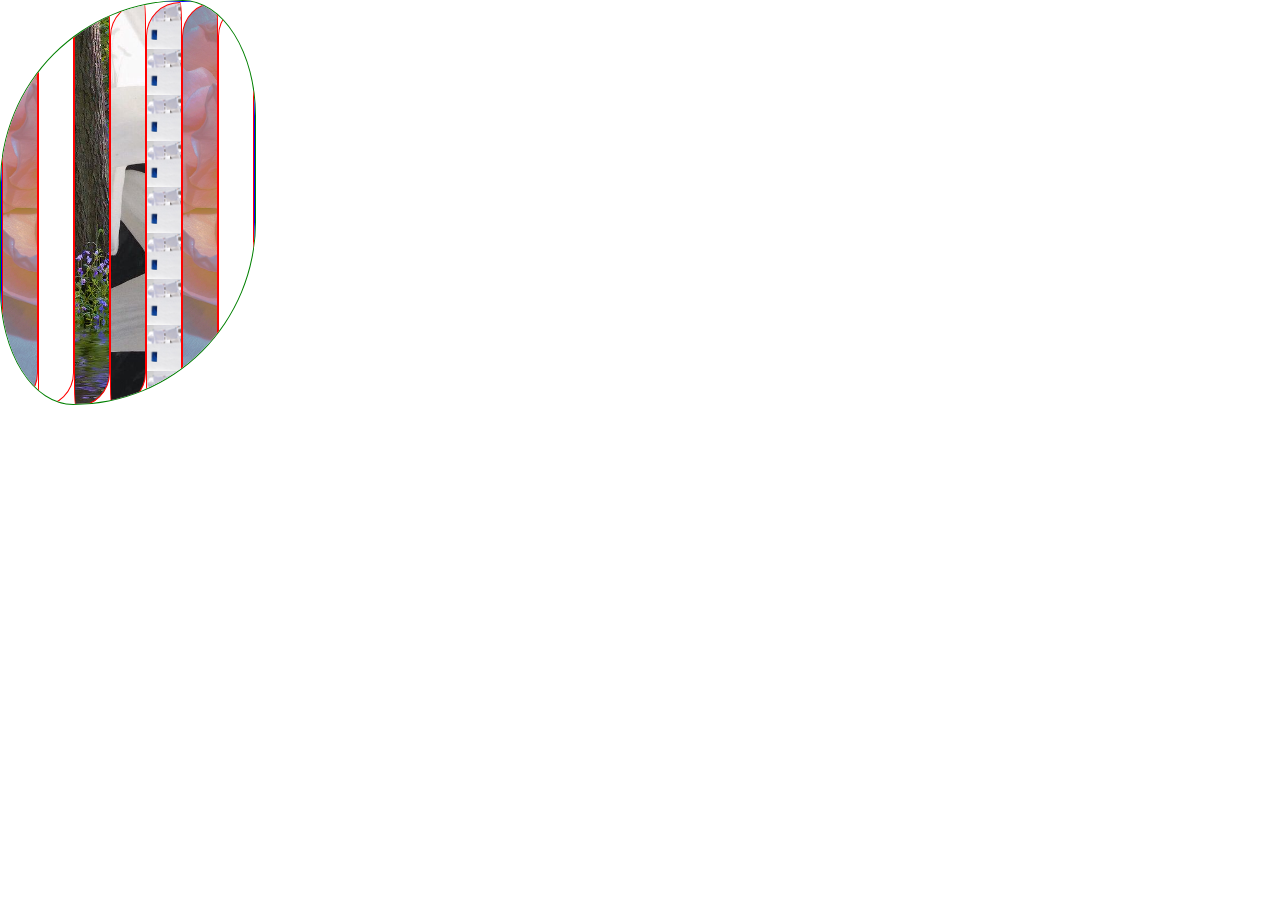
==== onlyslider.html @ 6f83e836 "slider 미완성" ====
<!DOCTYPE html>
<html lang="en">
<head>
  <meta charset="UTF-8">
  <meta http-equiv="X-UA-Compatible" content="IE=edge">
  <meta name="viewport" content="width=device-width, initial-scale=1.0">
  <title>Document</title>
  <style>
    * {
    margin: 0;
    padding: 0;
    box-sizing: border-box;
    list-style: none;
    text-decoration: none;
    color: #fff989;
}
.container{
  width: 20vw;
  height: 45vh;
  border-radius: 20vw 40%;
  position: relative;
  overflow: hidden;
  border: 1px solid green;
}
.c-bgimge {
  width: 100%;
  height: 45vh;
  border: 1px solid blue;
  display: flex;
  position: relative;
}
.c-bgimge div{
  width: 20vw;
  height: 45vh;
  border-radius: 20vw 40%;
  border: 1px solid red;
  /* position: absolute; */
}
    .sliderlemon{
  background-image: url(./images/레몬허브.jpg);
  background-size: cover;
}
.slidergreenairy{
  background-size: cover;
  background-image: url(./images/green-airy.jpg);
}
.slidersoap{
  background-size: cover;
  background-image: url(./images/whitelily.jpg);
}
.sliderdowny{
  background-size: contain;
  background-image: url(./images/Folegandros.jpg);
  background-position: top;
}
.slidermusk{
  background-size: 20vw;
  background-image: url(./images/Xuebing\ Du_\ Photo.png);
}
  </style>
</head>
<body>
  <div class="container">
    <div class="c-bgimge">
      <div class="slidermusk" id="lastClone"></div>
      <div class="sliderlemon"></div>
      <div class="slidergreenairy"></div>
      <div class="slidersoap"></div>
      <div class="sliderdowny"></div>
      <div class="slidermusk"></div>
      <div class="sliderlemon" id="firstClone"></div>
    </div>
  </div>
</body>
</html>
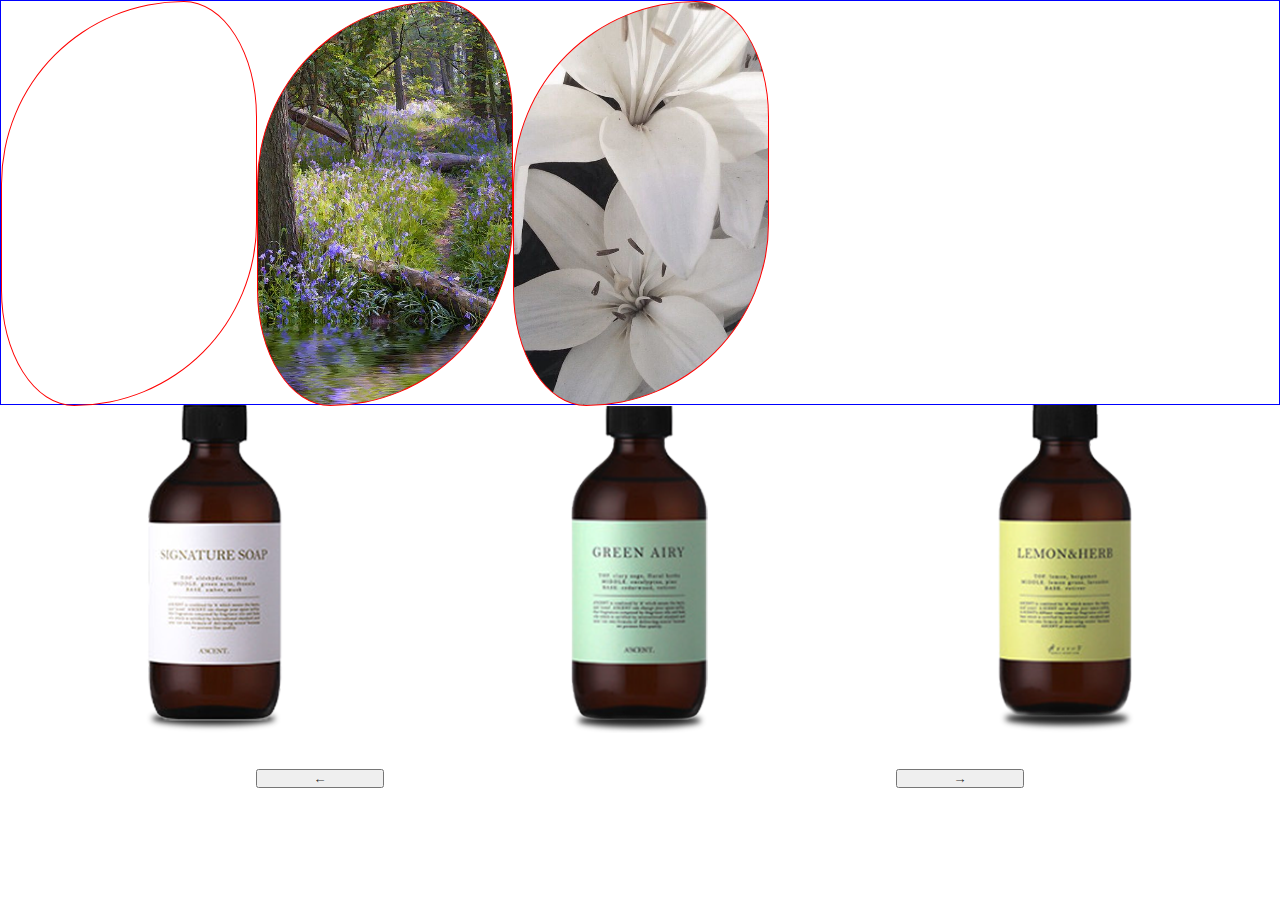
==== commit 3700af5f: "slider 작업 중" ====
--- a/onlyslider.html
+++ b/onlyslider.html
@@ -12,16 +12,16 @@
     box-sizing: border-box;
     list-style: none;
     text-decoration: none;
-    color: #fff989;
+    color: #333;
 }
-.container{
+/* .container{
   width: 20vw;
   height: 45vh;
   border-radius: 20vw 40%;
   position: relative;
   overflow: hidden;
   border: 1px solid green;
-}
+} */
 .c-bgimge {
   width: 100%;
   height: 45vh;
@@ -36,7 +36,7 @@
   border: 1px solid red;
   /* position: absolute; */
 }
-    .sliderlemon{
+  .sliderlemon{
   background-image: url(./images/레몬허브.jpg);
   background-size: cover;
 }
@@ -48,28 +48,99 @@
   background-size: cover;
   background-image: url(./images/whitelily.jpg);
 }
-.sliderdowny{
-  background-size: contain;
-  background-image: url(./images/Folegandros.jpg);
-  background-position: top;
+
+.buttonwrap{
+  width: 100%;
+  height: 10vh;
+  display: flex;
+  justify-content: space-around;
+  align-items: center;
 }
-.slidermusk{
-  background-size: 20vw;
-  background-image: url(./images/Xuebing\ Du_\ Photo.png);
+button{
+  width: 10vw;
 }
+#prodctimage{
+  display: flex;
+  justify-content: space-around;
+}
+.hidden{display: none;}
   </style>
 </head>
 <body>
   <div class="container">
     <div class="c-bgimge">
-      <div class="slidermusk" id="lastClone"></div>
       <div class="sliderlemon"></div>
       <div class="slidergreenairy"></div>
       <div class="slidersoap"></div>
-      <div class="sliderdowny"></div>
-      <div class="slidermusk"></div>
-      <div class="sliderlemon" id="firstClone"></div>
+    </div>
+
+    <div id="prodctimage" >
+      <img src="./images/images_41.png" alt="시그니처솝">
+      <img src="./images/images_44.png" alt="그린에리어">
+      <img src="./images/images_47.png" alt="레몬허브">
+    </div>
+
+    <div class="buttonwrap">
+      <button id="before">←</button>
+      <button id="after">→</button>
     </div>
   </div>
+
+  <script>
+    // 오른쪽 버튼 클릭하면 겹쳐진 사진 두개가 오른쪽으로 이동하고 왼쪽 버튼 클릭했을 때는 겹쳐진 사진 두개가 왼쪽으로 이동하는 것이 반복되면 좋겠다.
+    const before = document.querySelector('#before');
+    const after = document.querySelector('#after');
+    const bgImg = document.querySelectorAll('.c-bgimge div');
+    const prodctImg = document.querySelectorAll('#prodctimage>img');
+    const bgArray = ['.sliderlemon','.slidergreenairy','.slidersoap','.sliderdowny','.slidermusk']
+    console.log(before);
+    console.log(after);
+    console.log(bgImg);
+    console.log(prodctImg);
+
+    // 버튼을 클릭했을때 이미지 두개가 동시에 이동
+    
+    //   before.addEventListener('click',()=>{
+    //   for(let i=0; i<bgImg.length; i++){
+    //     bgImg[i].style.marginRight = "10vw"
+    //     prodctImg[i].style.marginRight = "10vw"
+    //   };
+    //   let i = this.nextElementSibling;
+    // });
+  
+    for(let i=0; i<bgImg.length; i++){
+      bgImg[i].style.marginRight = 0;
+      // bgImg[i].style.opacity = 0;
+      prodctImg[i].style.marginRight = 0;
+      // prodctImg[i].style.opacity = 0;
+
+    }
+    let index = 0;
+    before.addEventListener('click',()=>{
+      if(index<bgImg.length){
+        bgImg[index].style.marginRight = "10vw"
+        console.log(`${index}`)
+        console.dir(bgImg[index].previousElementSibling);
+        index +=1
+      }else{
+        // bgImg[index-1].style.display = "none";
+        bgImg[0].style.display = "prodctimage"
+      }
+    })
+    // let index=0;
+    // if(index<bgImg.length){
+    //   let moveValue =0;
+    //   const moveRight = setInterval(function(){
+    //     moveValue += '10vw';
+    //     bgImg[index-1].style.marginRight = moveValue;
+    //     if(moveValue>1){
+    //       clearInterval(moveRight)
+    //     }
+    //     bgImg[index].style.display = "bgArray"
+    //   },100)
+    // }
+    // 알고리즘은 세밀하게 절차를 설계,구상하는 것 "0과1밖에 모르는 것한테 무언가 절차를 떠올려내는 것"
+    // 프로그래밍은 언어의 절차를 설명하는 행위
+  </script>
 </body>
 </html>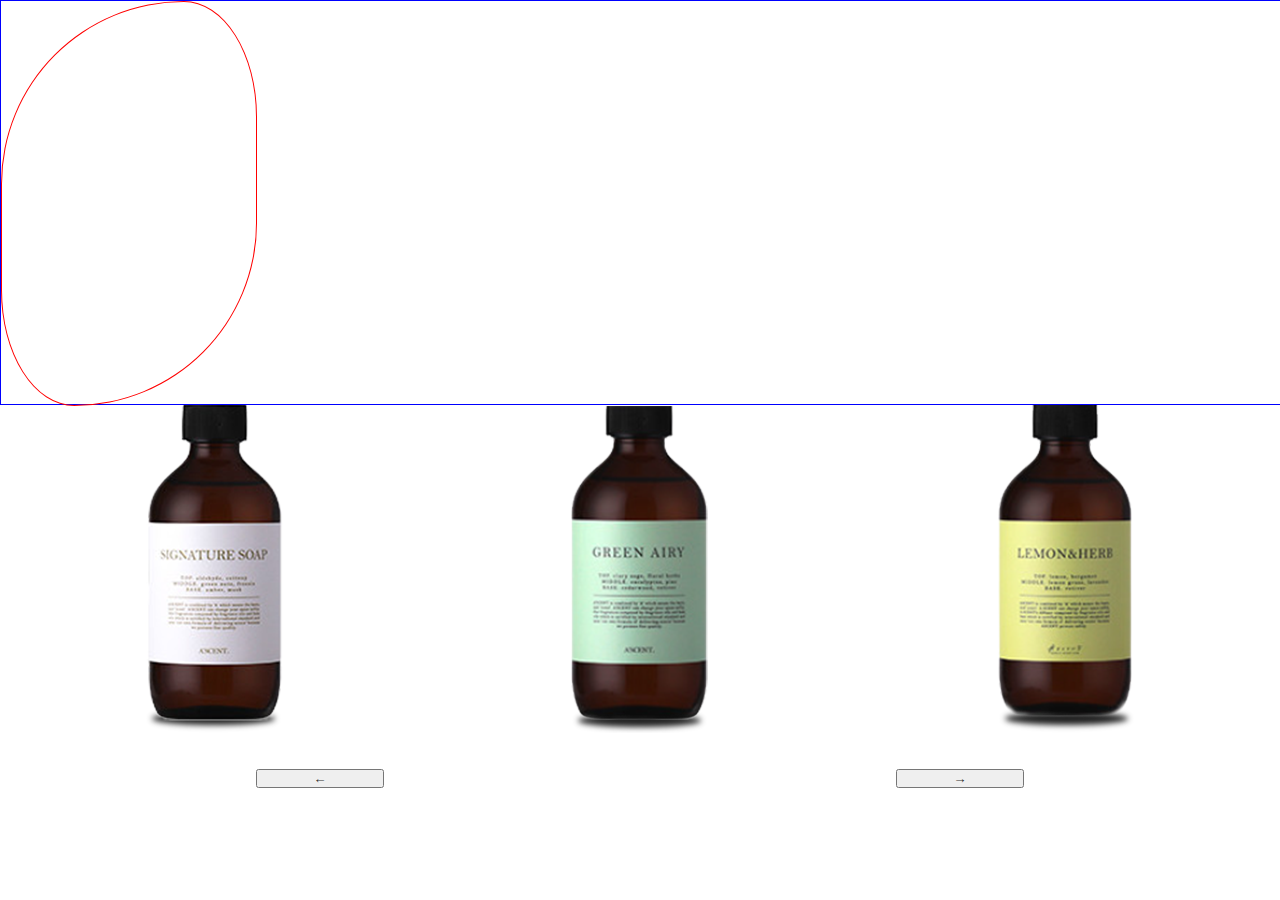
==== commit a2b54a2b: "알고리즘 정리" ====
--- a/onlyslider.html
+++ b/onlyslider.html
@@ -23,7 +23,7 @@
   border: 1px solid green;
 } */
 .c-bgimge {
-  width: 100%;
+  width: 300%;
   height: 45vh;
   border: 1px solid blue;
   display: flex;
@@ -34,7 +34,7 @@
   height: 45vh;
   border-radius: 20vw 40%;
   border: 1px solid red;
-  /* position: absolute; */
+  position: absolute;
 }
   .sliderlemon{
   background-image: url(./images/레몬허브.jpg);
@@ -70,8 +70,8 @@
   <div class="container">
     <div class="c-bgimge">
       <div class="sliderlemon"></div>
-      <div class="slidergreenairy"></div>
-      <div class="slidersoap"></div>
+      <div class="slidergreenairy hidden"></div>
+      <div class="slidersoap hidden"></div>
     </div>
 
     <div id="prodctimage" >
@@ -90,43 +90,50 @@
     // 오른쪽 버튼 클릭하면 겹쳐진 사진 두개가 오른쪽으로 이동하고 왼쪽 버튼 클릭했을 때는 겹쳐진 사진 두개가 왼쪽으로 이동하는 것이 반복되면 좋겠다.
     const before = document.querySelector('#before');
     const after = document.querySelector('#after');
-    const bgImg = document.querySelectorAll('.c-bgimge div');
+    const bgImg = document.querySelectorAll('.c-bgimge>div');
     const prodctImg = document.querySelectorAll('#prodctimage>img');
-    const bgArray = ['.sliderlemon','.slidergreenairy','.slidersoap','.sliderdowny','.slidermusk']
+    // const bgArray = ['.sliderlemon','.slidergreenairy','.slidersoap','.sliderdowny','.slidermusk']
     console.log(before);
     console.log(after);
     console.log(bgImg);
     console.log(prodctImg);
 
     // 버튼을 클릭했을때 이미지 두개가 동시에 이동
-    
-    //   before.addEventListener('click',()=>{
-    //   for(let i=0; i<bgImg.length; i++){
-    //     bgImg[i].style.marginRight = "10vw"
-    //     prodctImg[i].style.marginRight = "10vw"
+      before.addEventListener('click',()=>{
+        for(let i=0; i<bgImg.length; i++){
+          prodctImg[i].style.marginLeft = "10vw"
+          bgImg[i].classList.toggle('hidden');
+        };
+      // let i = this.nextElementSibling;
+    });
+
+    // before.addEventListener('click',()=>{
+    //   for(let index=0; index<bgImg.length; index++){
+    //     bgImg[index].classList.toggle('hidden');
     //   };
-    //   let i = this.nextElementSibling;
     // });
   
-    for(let i=0; i<bgImg.length; i++){
-      bgImg[i].style.marginRight = 0;
-      // bgImg[i].style.opacity = 0;
-      prodctImg[i].style.marginRight = 0;
-      // prodctImg[i].style.opacity = 0;
+    // for(let i=0; i<bgImg.length; i++){
+    //   bgImg[i].style.marginRight = 0;
+    //   // bgImg[i].style.opacity = 0;
+    //   prodctImg[i].style.marginRight = 0;
+    //   // prodctImg[i].style.opacity = 0;
 
-    }
-    let index = 0;
-    before.addEventListener('click',()=>{
-      if(index<bgImg.length){
-        bgImg[index].style.marginRight = "10vw"
-        console.log(`${index}`)
-        console.dir(bgImg[index].previousElementSibling);
-        index +=1
-      }else{
-        // bgImg[index-1].style.display = "none";
-        bgImg[0].style.display = "prodctimage"
-      }
-    })
+    // }
+
+    // 버튼을 클릭할때마다 이미지 하나씩 움직임
+    // let index = 0;
+    // before.addEventListener('click',()=>{
+    //   if(index<bgImg.length){
+    //     bgImg[index].style.marginRight = "10vw"
+    //     console.log(`${index}`)
+    //     console.dir(bgImg[index].previousElementSibling);
+    //     index +=1
+    //   }else{
+    //     // bgImg[index-1].style.display = "none";
+    //     bgImg[0].style.display = "prodctimage"
+    //   };
+    // });
     // let index=0;
     // if(index<bgImg.length){
     //   let moveValue =0;
